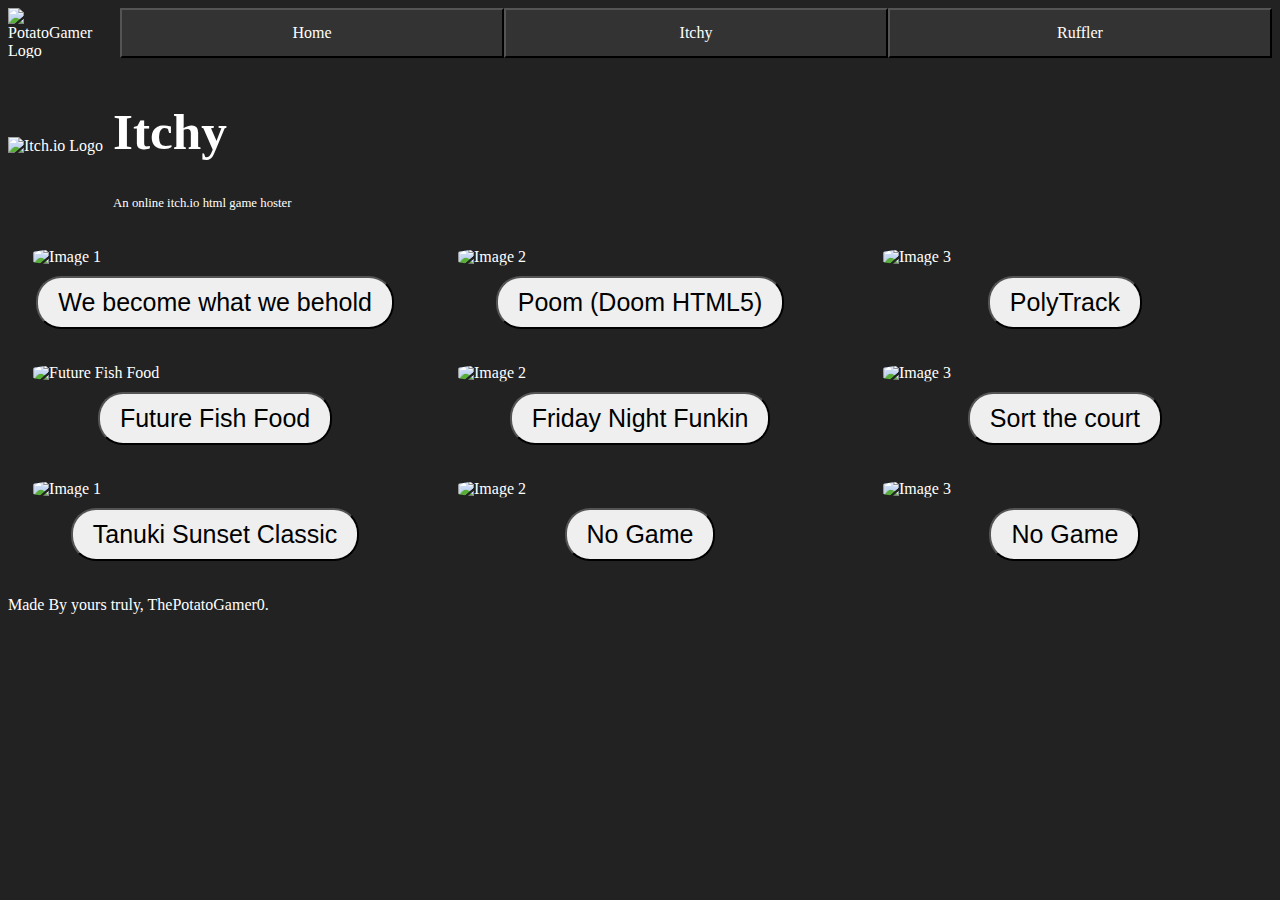
==== index.html @ 9b49f198 "testing" ====
<!DOCTYPE html>
<html lang="en">
<head>
  <meta name="viewport" content="width=device-width, initial-scale=1.0" />
    <title>Itch.io BrowserGames</title>
    <style>
        .image-container {
          display: flex; /* Use flexbox for better layout */
          flex-wrap: wrap; /* Allow images to wrap onto new rows */
          justify-content: space-between; /* Evenly space images */
          margin: 25px;
        }
    
        .image-item { /* New container for each image */
          flex: 0 0 30%; /* Allocate equal space for each image */
          margin-bottom: 10px; /* Add space between rows */
          display: flex; /* Make image-item a flex container */
          flex-direction: column; /* Stack image and button vertically */
          align-items: center; /* Center the button horizontally */
        }
    
        .dynamic-image {
          max-width: 100%; 
          height: auto; 
          margin-bottom: 10px; /* Add space between image and button */
          border-radius: 25%;
        }
        
        .ItchioLogo {
          max-width: 10%;
          max-height: 10%;
          height: auto; 
          margin-right: 10px; /* Add space between image and button */
        }

        .image-item button {
          padding: 10px 20px; /* Add padding to the button */
          border-radius: 25px;
          font-size: 25px;
        }
        
        .header {
          display: flex;
          align-items: center;
        }

        .header-text {
          font-size: 1vw;
          margin: 0px;
        }

        .header-title {
          font-size: 2vw;
          margin: 0px;
        }

        .websiteselectionbar {
          display: flex;
          flex-direction: row;
          height: 50px;
          width: viewport;
          margin-top: 0%;
          margin-left: 0%;
          margin-bottom: 10px;
        }
        .buttonrow {
          display: flex;
          flex-direction: row;
          height: 100%;
          width: 90vw;
          margin-top: 0%;
          margin-left: 20px;
        }

        .button {
          background-color:#333333;
          color:#FFFFFF;
          font-family: verdana;
          font-size: 100%;
          height:50px;
          transition: 0.5s;
        }
        .button:hover {
          background-color:#444444;
          transition: 0.5s;
        }
      </style>
</head>
<body style="background-color:#222222; font-family: verdana; color:#FFFFFF;">
  <div class="websiteselectionbar">
    <img src="./TPGLogo.jpg" alt="PotatoGamer Logo">
    <div class="buttonrow">
      <a href="https://thepotatogamer0.github.io">
        <button class="button">Home</button>
      </a>
      <a href="https://thepotatogamer0.github.io/Itch.io-BrowserGames/">
        <button class="button">Itchy</button>
      </a>
      <a href="https://thepotatogamer0.github.io/Ruffler">
        <button class="button">Ruffler</button>
      </a>
    </div>

    <script>
      const buttonRow = document.querySelector('.buttonrow');
      const buttons = document.querySelectorAll('.button');
  
      function resizeButtons() {
        const rowWidth = buttonRow.offsetWidth;
        const buttonCount = buttons.length;
        const buttonWidth = rowWidth / buttonCount;
  
        buttons.forEach(button => {
          button.style.width = buttonWidth + 'px';
        });
      }
  
      resizeButtons();
      window.addEventListener('resize', resizeButtons);
    </script>

  </div>
    <div class="header">
      <img src="./itchiologo.png" alt="Itch.io Logo" class="ItchioLogo">
      <div class="header-text">
        <span class="header-title">
        <h1>Itchy</h1>
        </span>
        <p>An online itch.io html game hoster</p>
      </div>
    </div>

    <div class="image-container">
      <div class="image-item">
        <img src="./wbwwb/WBWWB.png" alt="Image 1" class="dynamic-image">
        <a href="./wbwwb/">
          <button>We become what we behold</button>
        </a>
      </div>
    
      <div class="image-item">
        <img src="./poom/poom.png" alt="Image 2" class="dynamic-image">
        <a href="./poom/">
          <button>Poom (Doom HTML5)</button>
        </a>
      </div>
    
      <div class="image-item">
        <img src="./PolyTrack/polytrack.png" alt="Image 3" class="dynamic-image">
        <a href="./PolyTrack">
          <button>PolyTrack</button>
        </a>
      </div>
    </div>
    
    <div class="image-container">
      <div class="image-item">
        <img src="./fff/fff.png" alt="Future Fish Food" class="dynamic-image">
        <a href="./fff">
            <button>Future Fish Food</button>
        </a>
      </div>
    
      <div class="image-item">
        <img src="./fnf/fnf.png" alt="Image 2" class="dynamic-image">
        <a href="./fnf">
          <button>Friday Night Funkin</button>
        </a>
      </div>
    
      <div class="image-item">
        <img src="./stc/stc.png" alt="Image 3" class="dynamic-image">
        <a href="./stc">
          <button>Sort the court</button>
        </a>
      </div>
    </div>

    <div class="image-container">
      <div class="image-item">
        <img src="./tsc/tsc.png" alt="Image 1" class="dynamic-image">
        <a href="./tsc">
            <button>Tanuki Sunset Classic</button>
        </a>
      </div>
    
      <div class="image-item">
        <img src="./nogame.png" alt="Image 2" class="dynamic-image">
        <a href="./">
          <button>No Game</button>
        </a>
      </div>
    
      <div class="image-item">
        <img src="./nogame.png" alt="Image 3" class="dynamic-image">
        <a href="./">
          <button>No Game</button>
        </a>
      </div>
    </div>

    <script>
      window.addEventListener('resize', function() {
        const images = document.querySelectorAll('.dynamic-image');
  
        images.forEach(image => {
          const containerWidth = image.parentElement.offsetWidth;
          image.style.width = containerWidth + 'px';
        });
      });
    
      window.onload = function() {
        const images = document.querySelectorAll('.dynamic-image');
  
        images.forEach(image => {
          const containerWidth = image.parentElement.offsetWidth;
          image.style.width = containerWidth + 'px';
        });
      };
    </script>
    <p>Made By yours truly, ThePotatoGamer0.</p>
</body>
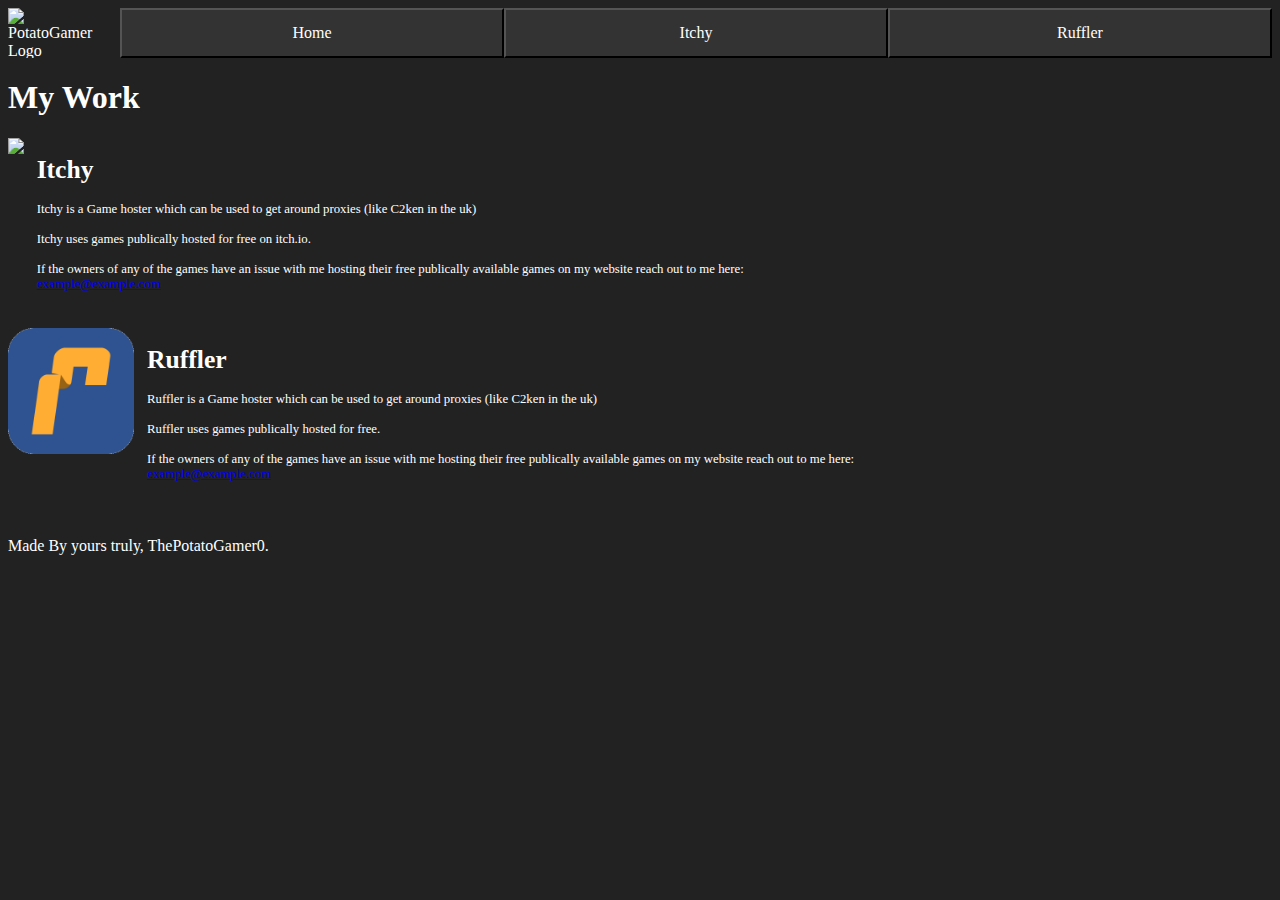
==== commit f2bd6f60: "Added Website" ====
--- a/index.html
+++ b/index.html
@@ -4,56 +4,6 @@
   <meta name="viewport" content="width=device-width, initial-scale=1.0" />
     <title>Itch.io BrowserGames</title>
     <style>
-        .image-container {
-          display: flex; /* Use flexbox for better layout */
-          flex-wrap: wrap; /* Allow images to wrap onto new rows */
-          justify-content: space-between; /* Evenly space images */
-          margin: 25px;
-        }
-    
-        .image-item { /* New container for each image */
-          flex: 0 0 30%; /* Allocate equal space for each image */
-          margin-bottom: 10px; /* Add space between rows */
-          display: flex; /* Make image-item a flex container */
-          flex-direction: column; /* Stack image and button vertically */
-          align-items: center; /* Center the button horizontally */
-        }
-    
-        .dynamic-image {
-          max-width: 100%; 
-          height: auto; 
-          margin-bottom: 10px; /* Add space between image and button */
-          border-radius: 25%;
-        }
-        
-        .ItchioLogo {
-          max-width: 10%;
-          max-height: 10%;
-          height: auto; 
-          margin-right: 10px; /* Add space between image and button */
-        }
-
-        .image-item button {
-          padding: 10px 20px; /* Add padding to the button */
-          border-radius: 25px;
-          font-size: 25px;
-        }
-        
-        .header {
-          display: flex;
-          align-items: center;
-        }
-
-        .header-text {
-          font-size: 1vw;
-          margin: 0px;
-        }
-
-        .header-title {
-          font-size: 2vw;
-          margin: 0px;
-        }
-
         .websiteselectionbar {
           display: flex;
           flex-direction: row;
@@ -84,6 +34,30 @@
           background-color:#444444;
           transition: 0.5s;
         }
+        .column {
+          display: flex;
+          flex-direction: column;
+        }
+
+        .info {
+          display: flex;
+          flex-direction: row;
+          font-size: 1vw;
+        }
+        .info img{
+          max-width: 100%;
+        }
+        .info a{
+          max-width: 10%;
+          margin-right: 1%;
+          margin-bottom: 5%;
+        }
+        .infotext {
+          display: flex;
+          flex-direction: Column;
+          font-size: 1vw;
+          margin: 0px;
+        }
       </style>
 </head>
 <body style="background-color:#222222; font-family: verdana; color:#FFFFFF;">
@@ -100,7 +74,7 @@
         <button class="button">Ruffler</button>
       </a>
     </div>
-
+  </div>
     <script>
       const buttonRow = document.querySelector('.buttonrow');
       const buttons = document.querySelectorAll('.button');
@@ -118,105 +92,26 @@
       resizeButtons();
       window.addEventListener('resize', resizeButtons);
     </script>
-
-  </div>
-    <div class="header">
-      <img src="./itchiologo.png" alt="Itch.io Logo" class="ItchioLogo">
-      <div class="header-text">
-        <span class="header-title">
-        <h1>Itchy</h1>
-        </span>
-        <p>An online itch.io html game hoster</p>
+    <h1>My Work</h1>
+    <div class="info">
+      <a href="./itch.io-BrowserGames">
+      <img src="Itchiologo.png">
+      </a>
+      <div class="infotext">
+      <h1>Itchy</h1>
+      Itchy is a Game hoster which can be used to get around proxies (like C2ken in the uk) <br><br>Itchy uses games publically hosted for free on itch.io. <br><br> If the owners of any of the games have an issue with me hosting their free publically available games on my website reach out to me here: <a href="mailto:example@example.com"><u>example@example.com</u></a>
       </div>
     </div>
 
-    <div class="image-container">
-      <div class="image-item">
-        <img src="./wbwwb/WBWWB.png" alt="Image 1" class="dynamic-image">
-        <a href="./wbwwb/">
-          <button>We become what we behold</button>
-        </a>
-      </div>
-    
-      <div class="image-item">
-        <img src="./poom/poom.png" alt="Image 2" class="dynamic-image">
-        <a href="./poom/">
-          <button>Poom (Doom HTML5)</button>
-        </a>
-      </div>
-    
-      <div class="image-item">
-        <img src="./PolyTrack/polytrack.png" alt="Image 3" class="dynamic-image">
-        <a href="./PolyTrack">
-          <button>PolyTrack</button>
-        </a>
-      </div>
-    </div>
-    
-    <div class="image-container">
-      <div class="image-item">
-        <img src="./fff/fff.png" alt="Future Fish Food" class="dynamic-image">
-        <a href="./fff">
-            <button>Future Fish Food</button>
-        </a>
-      </div>
-    
-      <div class="image-item">
-        <img src="./fnf/fnf.png" alt="Image 2" class="dynamic-image">
-        <a href="./fnf">
-          <button>Friday Night Funkin</button>
-        </a>
-      </div>
-    
-      <div class="image-item">
-        <img src="./stc/stc.png" alt="Image 3" class="dynamic-image">
-        <a href="./stc">
-          <button>Sort the court</button>
-        </a>
+    <div class="info">
+      <a href="./Ruffler">
+      <img src="Rufflerlogo.png">
+      </a>
+      <div class="infotext">
+      <h1>Ruffler</h1>
+      Ruffler is a Game hoster which can be used to get around proxies (like C2ken in the uk) <br><br>Ruffler uses games publically hosted for free. <br><br> If the owners of any of the games have an issue with me hosting their free publically available games on my website reach out to me here: <a href="mailto:example@example.com"><u>example@example.com</u></a>
       </div>
     </div>
 
-    <div class="image-container">
-      <div class="image-item">
-        <img src="./tsc/tsc.png" alt="Image 1" class="dynamic-image">
-        <a href="./tsc">
-            <button>Tanuki Sunset Classic</button>
-        </a>
-      </div>
-    
-      <div class="image-item">
-        <img src="./nogame.png" alt="Image 2" class="dynamic-image">
-        <a href="./">
-          <button>No Game</button>
-        </a>
-      </div>
-    
-      <div class="image-item">
-        <img src="./nogame.png" alt="Image 3" class="dynamic-image">
-        <a href="./">
-          <button>No Game</button>
-        </a>
-      </div>
-    </div>
-
-    <script>
-      window.addEventListener('resize', function() {
-        const images = document.querySelectorAll('.dynamic-image');
-  
-        images.forEach(image => {
-          const containerWidth = image.parentElement.offsetWidth;
-          image.style.width = containerWidth + 'px';
-        });
-      });
-    
-      window.onload = function() {
-        const images = document.querySelectorAll('.dynamic-image');
-  
-        images.forEach(image => {
-          const containerWidth = image.parentElement.offsetWidth;
-          image.style.width = containerWidth + 'px';
-        });
-      };
-    </script>
     <p>Made By yours truly, ThePotatoGamer0.</p>
 </body>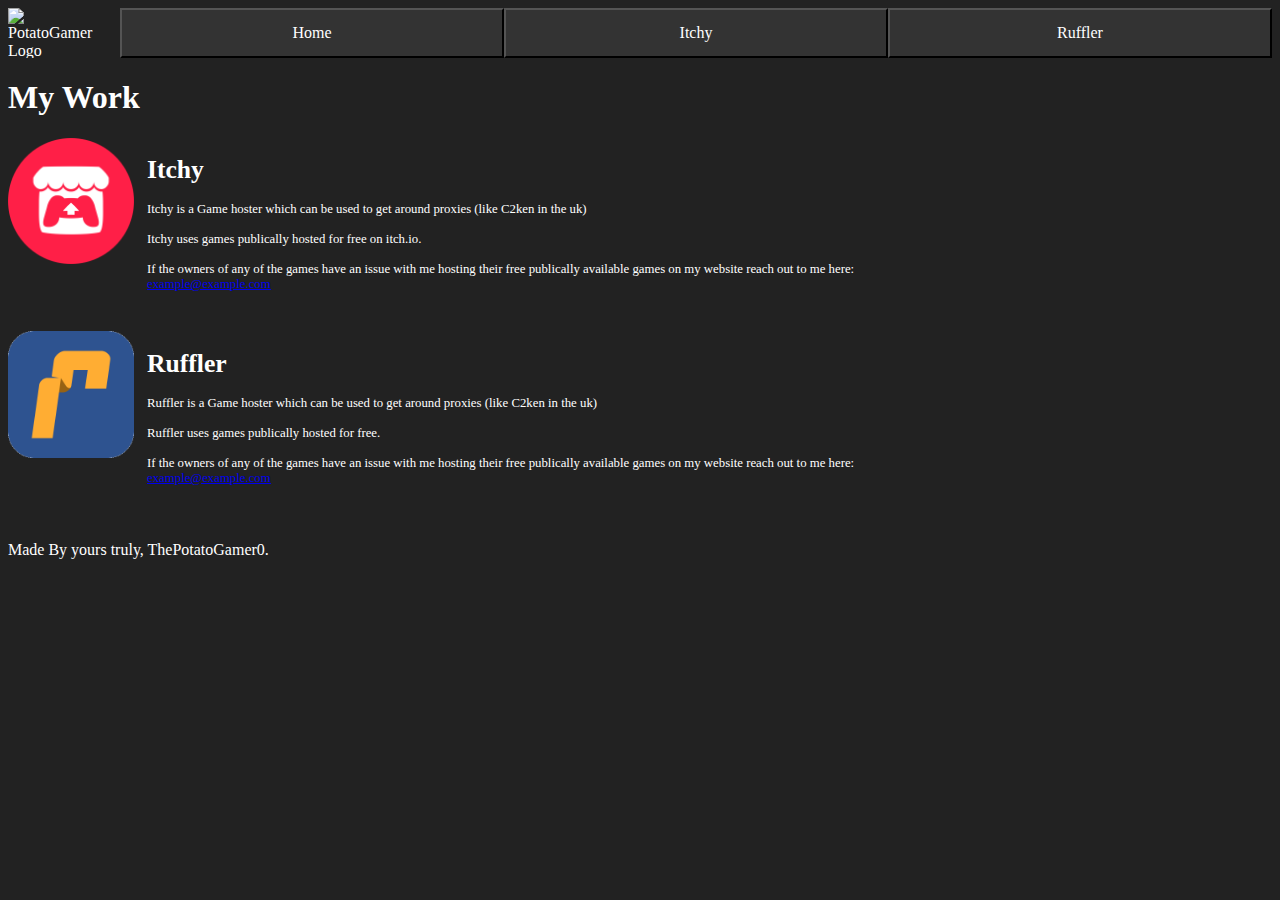
==== commit 1afd2c48: "Update index.html" ====
--- a/index.html
+++ b/index.html
@@ -95,7 +95,7 @@
     <h1>My Work</h1>
     <div class="info">
       <a href="./itch.io-BrowserGames">
-      <img src="Itchiologo.png">
+      <img src="itchiologo.png">
       </a>
       <div class="infotext">
       <h1>Itchy</h1>
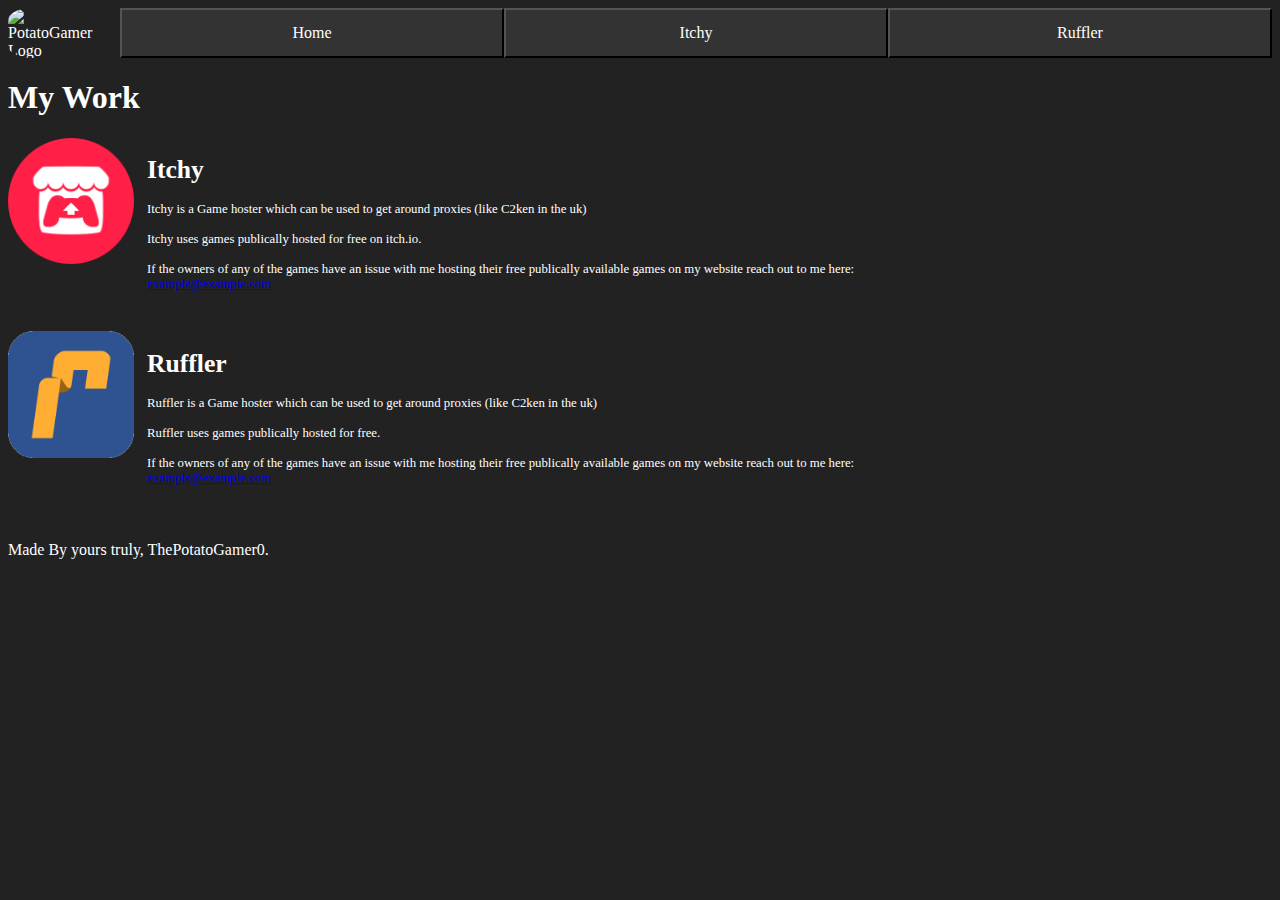
==== commit 67d204a6: "Update index.html" ====
--- a/index.html
+++ b/index.html
@@ -13,6 +13,11 @@
           margin-left: 0%;
           margin-bottom: 10px;
         }
+
+        .websiteselectionbar img{
+          border-radius: 25%;
+        }
+
         .buttonrow {
           display: flex;
           flex-direction: row;
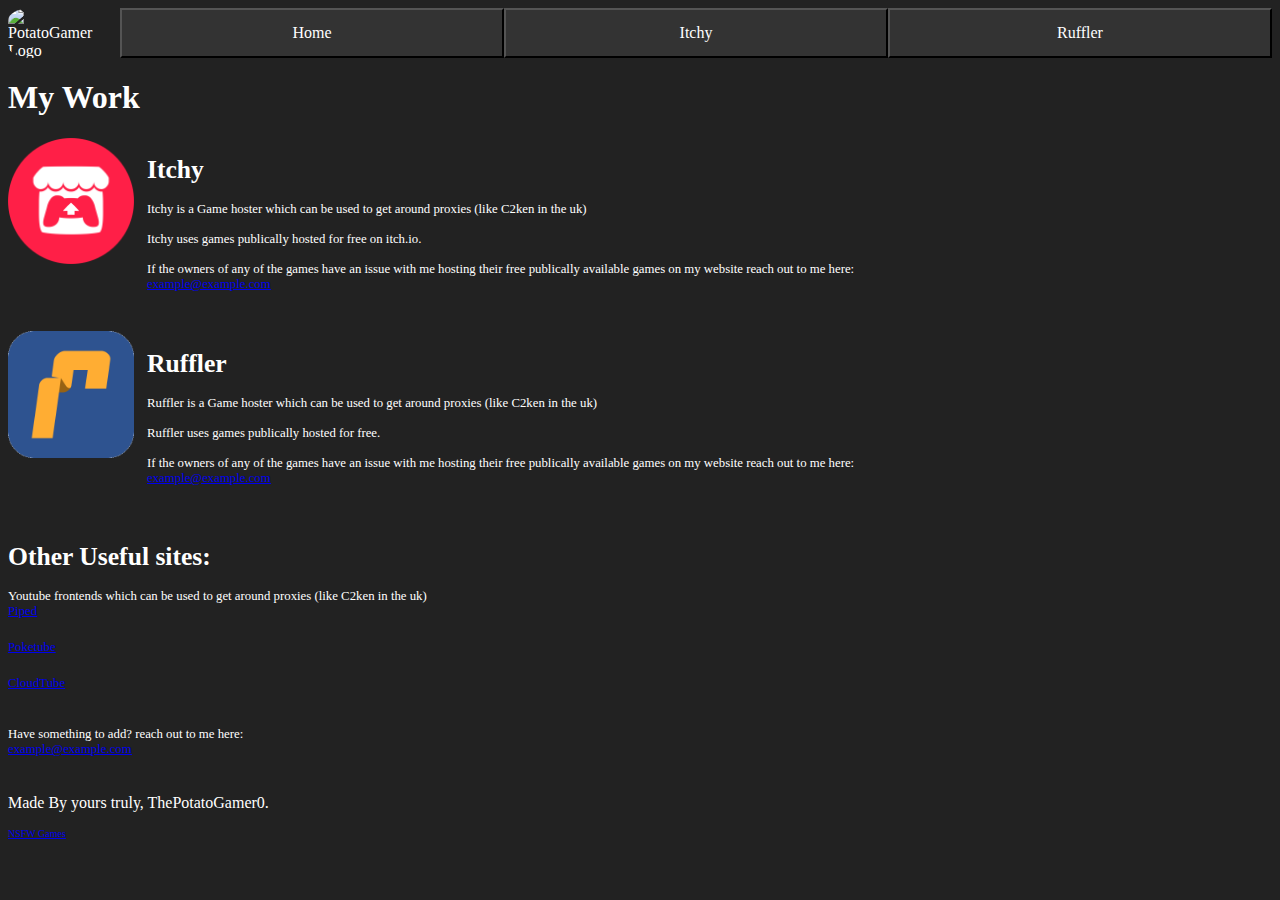
==== commit cf303ed7: "Update index.html" ====
--- a/index.html
+++ b/index.html
@@ -63,6 +63,81 @@
           font-size: 1vw;
           margin: 0px;
         }
+
+        .popup {
+  display: none; /* Initially hidden */
+  position: fixed; /* Stay in place */
+  z-index: 1; /* Sit on top */
+  left: 0;
+  top: 0;
+  width: 100%; /* Full width */
+  height: 100%; /* Full height */
+  overflow: auto; /* Enable scroll if needed */
+  background-color: rgba(0, 0, 0, 0.4); /* Black w/ opacity */
+  padding-top: 60px;
+}
+
+.popup-content {
+  background-color: #fefefe;
+  margin: 5% auto; /* 5% from the top and centered */
+  padding: 20px;
+  border: 1px solid #888;
+  width: 30%; /* About a third of the viewport */
+  border-radius: 10px; /* Rounded corners */
+  box-shadow: 0 4px 8px 0 rgba(0, 0, 0, 0.2);
+  transition: all 0.3s ease-in-out; /* Fade-in/out transition */
+}
+
+.popup-content h2 {
+  margin-top: 0;
+}
+
+.popup-content p {
+  margin-bottom: 15px;
+}
+
+.popup-buttons {
+  text-align: center;
+}
+
+.popup-buttons button {
+  background-color: #4CAF50; /* Green */
+  border: none;
+  color: white;
+  padding: 10px 20px;
+  text-align: center;
+  text-decoration: none;
+  display: inline-block;
+  font-size: 16px;
+  margin: 4px 2px;
+  cursor: pointer;
+  border-radius: 5px;
+}
+
+.popup-buttons button:hover {
+  background-color: #3e8e41;
+}
+
+.popup-buttons button.cancel {
+  background-color: #f44336; /* Red */
+}
+
+.popup-buttons button.cancel:hover {
+  background-color: #da190b;
+}
+
+.link {
+  font-size: 10px;
+  text-decoration: underline;
+  color:#0000EE
+}
+
+.link:hover {
+  color:#0000ff;
+  cursor:pointer;
+}
+
+
       </style>
 </head>
 <body style="background-color:#222222; font-family: verdana; color:#FFFFFF;">
@@ -118,5 +193,26 @@
       </div>
     </div>
 
-    <p>Made By yours truly, ThePotatoGamer0.</p>
+    <div class="info">
+      <div class="infotext">
+      <h1>Other Useful sites:</h1>
+       Youtube frontends which can be used to get around proxies (like C2ken in the uk)
+       <br>
+       <a href="https://piped.video/">Piped</a><a href="https://poketube.fun/">Poketube</a><a href="https://tube.cadence.moe">CloudTube</a><br>Have something to add? reach out to me here: <a href="mailto:example@example.com"><u>example@example.com</u></a>
+      </div>
+    </div>
+
+
+    <div id="myPopup" class="popup">
+      <div class="popup-content">
+        <h2>Are you sure?</h2>
+        <p>This action will take you to a part of the site that hosts NSFW games, if your in school this may not be the best idea.</p>
+        <div class="popup-buttons">
+          <button id="yesButton">Yes</button>
+          <button class="cancel" onclick="document.getElementById('myPopup').style.display='none'">No</button>
+        </div>
+      </div>
+    </div>
+    <p>Made By yours truly, ThePotatoGamer0.</p><p onclick="document.getElementById('myPopup').style.display='block'" class="link">NSFW Games</p>
+
 </body>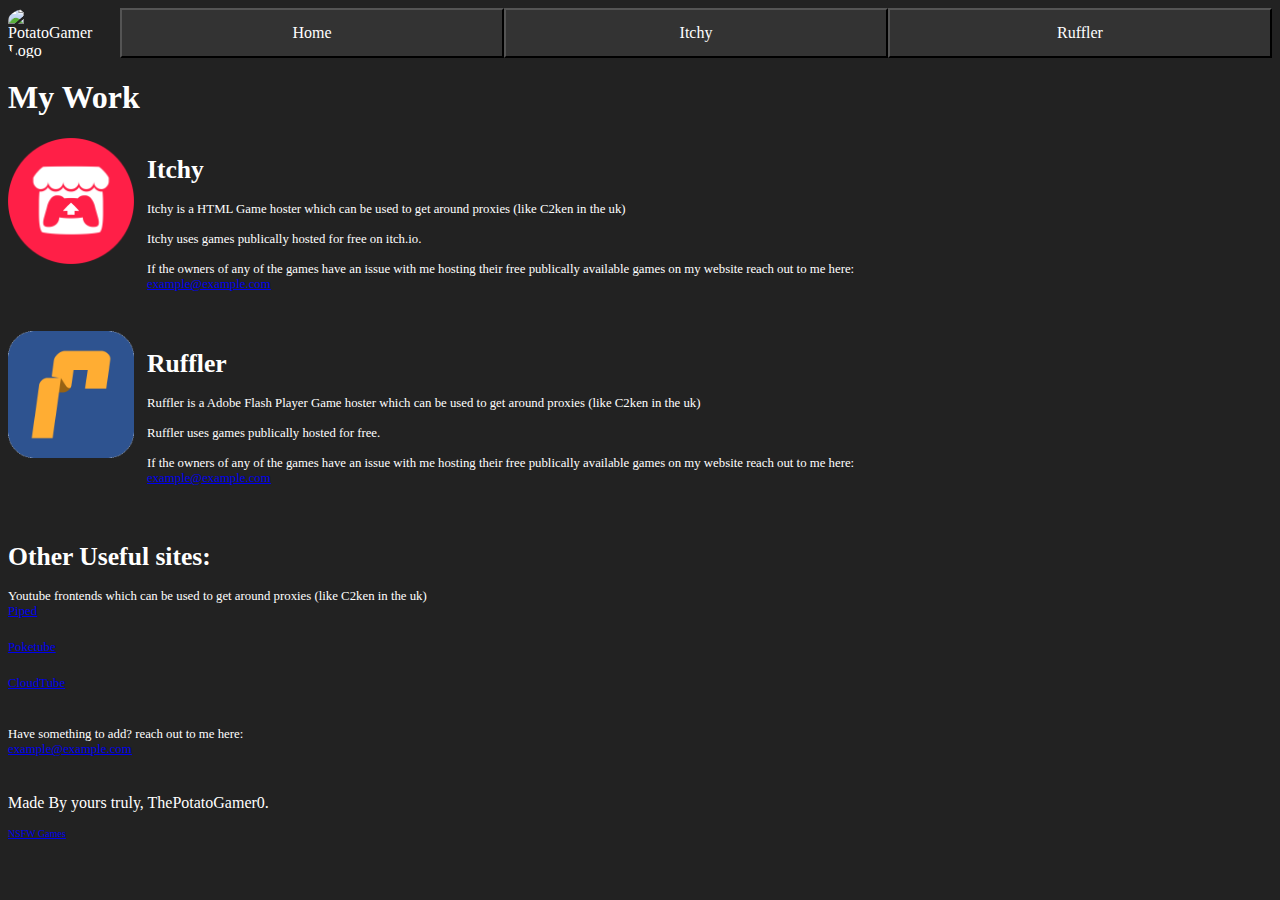
==== commit 0b8f1263: "Update index.html" ====
--- a/index.html
+++ b/index.html
@@ -65,78 +65,84 @@
         }
 
         .popup {
-  display: none; /* Initially hidden */
-  position: fixed; /* Stay in place */
-  z-index: 1; /* Sit on top */
-  left: 0;
-  top: 0;
-  width: 100%; /* Full width */
-  height: 100%; /* Full height */
-  overflow: auto; /* Enable scroll if needed */
-  background-color: rgba(0, 0, 0, 0.4); /* Black w/ opacity */
-  padding-top: 60px;
-}
-
-.popup-content {
-  background-color: #fefefe;
-  margin: 5% auto; /* 5% from the top and centered */
-  padding: 20px;
-  border: 1px solid #888;
-  width: 30%; /* About a third of the viewport */
-  border-radius: 10px; /* Rounded corners */
-  box-shadow: 0 4px 8px 0 rgba(0, 0, 0, 0.2);
-  transition: all 0.3s ease-in-out; /* Fade-in/out transition */
-}
-
-.popup-content h2 {
-  margin-top: 0;
-}
-
-.popup-content p {
-  margin-bottom: 15px;
-}
-
-.popup-buttons {
-  text-align: center;
-}
-
-.popup-buttons button {
-  background-color: #4CAF50; /* Green */
-  border: none;
-  color: white;
-  padding: 10px 20px;
-  text-align: center;
-  text-decoration: none;
-  display: inline-block;
-  font-size: 16px;
-  margin: 4px 2px;
-  cursor: pointer;
-  border-radius: 5px;
-}
-
-.popup-buttons button:hover {
-  background-color: #3e8e41;
-}
-
-.popup-buttons button.cancel {
-  background-color: #f44336; /* Red */
-}
-
-.popup-buttons button.cancel:hover {
-  background-color: #da190b;
-}
-
-.link {
-  font-size: 10px;
-  text-decoration: underline;
-  color:#0000EE
-}
-
-.link:hover {
-  color:#0000ff;
-  cursor:pointer;
-}
-
+          display: none; /* Initially hidden */
+          position: fixed; /* Stay in place */
+          z-index: 1; /* Sit on top */
+          left: 0;
+          z-index: 1; /* Sit on top */
+          top: 0;
+          z-index: 1; /* Sit on top */
+          width: 100%; /* Full width */
+          z-index: 1; /* Sit on top */
+          height: 100%; /* Full height */
+          z-index: 1; /* Sit on top */
+          overflow: auto; /* Enable scroll if needed */
+          z-index: 1; /* Sit on top */
+          background-color: rgba(0, 0, 0, 0.4); /* Black w/ opacity */
+          z-index: 1; /* Sit on top */
+          padding-top: 60px;
+          z-index: 1; /* Sit on top */
+        }
+
+        .popup-content {
+          background-color: rgba(0, 0, 0, 0.4);
+          margin: 5% auto; /* 5% from the top and centered */
+          padding: 20px;
+          border: 1px solid #888;
+          width: 30%; /* About a third of the viewport */
+          border-radius: 10px; /* Rounded corners */
+          box-shadow: 0 4px 8px 0 rgba(0, 0, 0, 0.2);
+          transition: all 0.3s ease-in-out; /* Fade-in/out transition */
+        }
+
+        .popup-content h2 {
+          margin-top: 0;
+        }
+
+        .popup-content p {
+          margin-bottom: 15px;
+        }
+
+        .popup-buttons {
+          text-align: center;
+        }
+
+        .popup-buttons button {
+          background-color: #4CAF50; /* Green */
+          border: none;
+          color: white;
+          padding: 10px 20px;
+          text-align: center;
+          text-decoration: none;
+          display: inline-block;
+          font-size: 16px;
+          margin: 4px 2px;
+          cursor: pointer;
+          border-radius: 5px;
+        }
+
+        .popup-buttons button:hover {
+          background-color: #3e8e41;
+        }
+
+        .popup-buttons button.cancel {
+          background-color: #f44336; /* Red */
+        }
+
+        .popup-buttons button.cancel:hover {
+          background-color: #da190b;
+        }
+
+        .link {
+          font-size: 10px;
+          text-decoration: underline;
+          color:#0000EE
+        }
+
+        .link:hover {
+          color:#0000ff;
+          cursor:pointer;
+        }
 
       </style>
 </head>
@@ -179,7 +185,7 @@
       </a>
       <div class="infotext">
       <h1>Itchy</h1>
-      Itchy is a Game hoster which can be used to get around proxies (like C2ken in the uk) <br><br>Itchy uses games publically hosted for free on itch.io. <br><br> If the owners of any of the games have an issue with me hosting their free publically available games on my website reach out to me here: <a href="mailto:example@example.com"><u>example@example.com</u></a>
+      Itchy is a HTML Game hoster which can be used to get around proxies (like C2ken in the uk) <br><br>Itchy uses games publically hosted for free on itch.io. <br><br> If the owners of any of the games have an issue with me hosting their free publically available games on my website reach out to me here: <a href="mailto:example@example.com"><u>example@example.com</u></a>
       </div>
     </div>
 
@@ -189,7 +195,7 @@
       </a>
       <div class="infotext">
       <h1>Ruffler</h1>
-      Ruffler is a Game hoster which can be used to get around proxies (like C2ken in the uk) <br><br>Ruffler uses games publically hosted for free. <br><br> If the owners of any of the games have an issue with me hosting their free publically available games on my website reach out to me here: <a href="mailto:example@example.com"><u>example@example.com</u></a>
+      Ruffler is a Adobe Flash Player Game hoster which can be used to get around proxies (like C2ken in the uk) <br><br>Ruffler uses games publically hosted for free. <br><br> If the owners of any of the games have an issue with me hosting their free publically available games on my website reach out to me here: <a href="mailto:example@example.com"><u>example@example.com</u></a>
       </div>
     </div>
 
